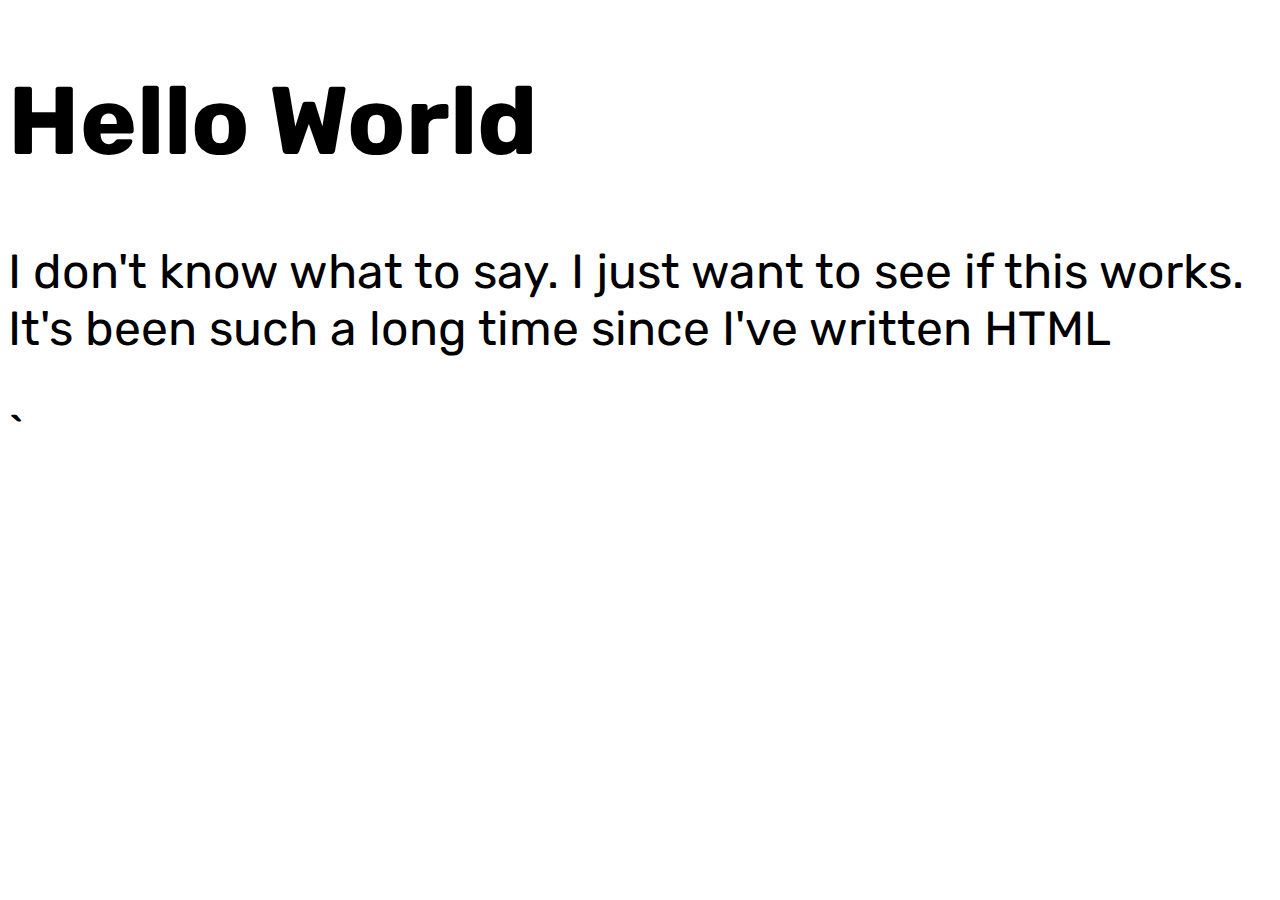
==== index.html @ 03dbe71f "Update index.html" ====
<!DOCTYPE html>
<html>
    <meta charset="utf-8">
    <link rel="stylesheet"
          href="https://fonts.googleapis.com/css?family=Rubik">
    <style>
      body {
        font-family: 'Rubik', serif;
        font-size: 48px;
      }
    </style>
<body>
	<h1>Hello World</h1>
	<p>I don't know what to say. I just want to see if this works. It's been such a long time since I've written HTML</p>
</body>
</html>`
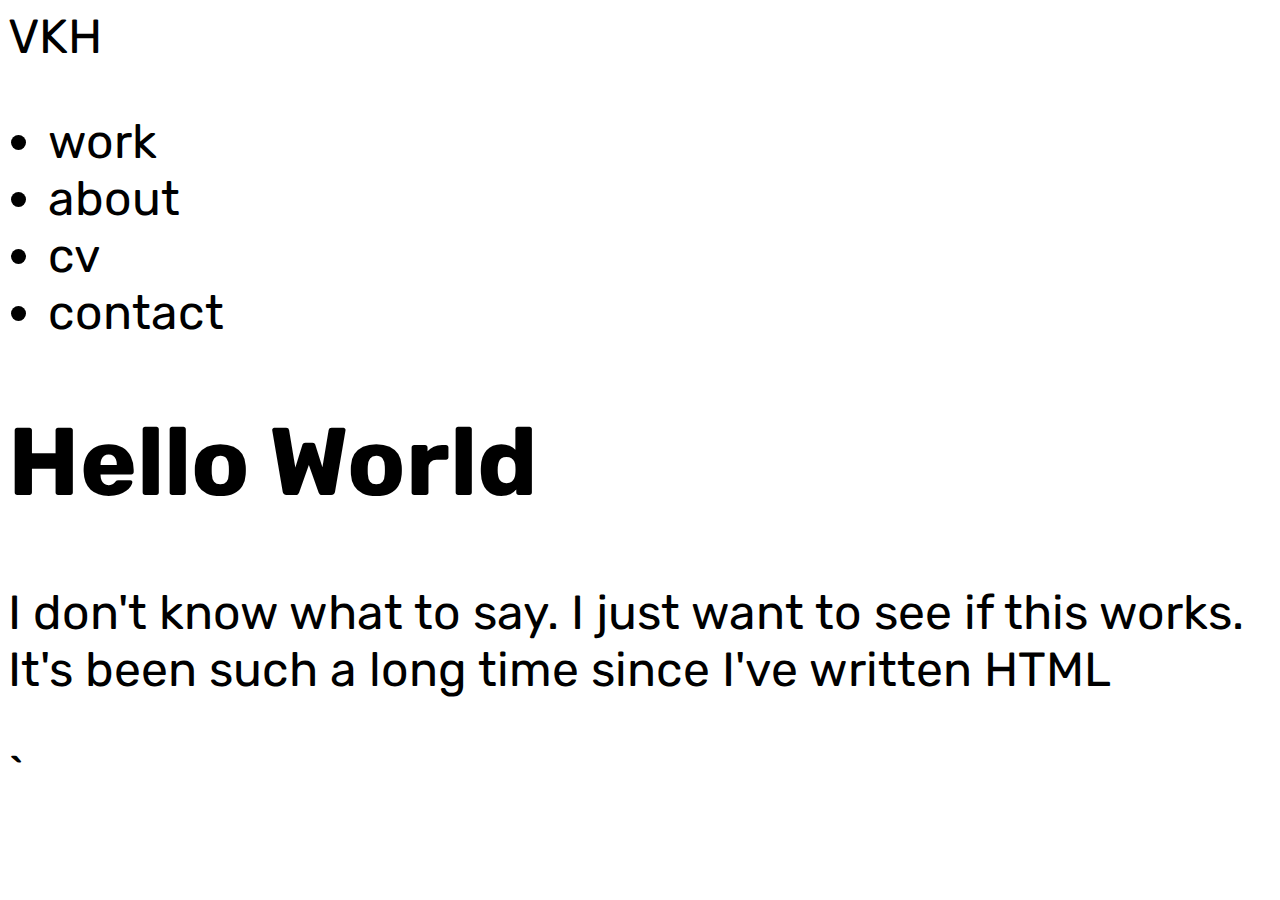
==== commit 17d96b2b: "Update index.html" ====
--- a/index.html
+++ b/index.html
@@ -10,7 +10,21 @@
       }
     </style>
 <body>
-	<h1>Hello World</h1>
-	<p>I don't know what to say. I just want to see if this works. It's been such a long time since I've written HTML</p>
+	<header>
+		<div class="logo">VKH</div>
+		<div>
+			<ul>
+				<li>work</li>
+				<li>about</li>
+				<li>cv</li>
+				<li>contact</li>
+			</ul>
+		</div>
+	</header>
+
+	<div>
+		<h1>Hello World</h1>
+		<p>I don't know what to say. I just want to see if this works. It's been such a long time since I've written HTML</p>
+	</div>
 </body>
 </html>`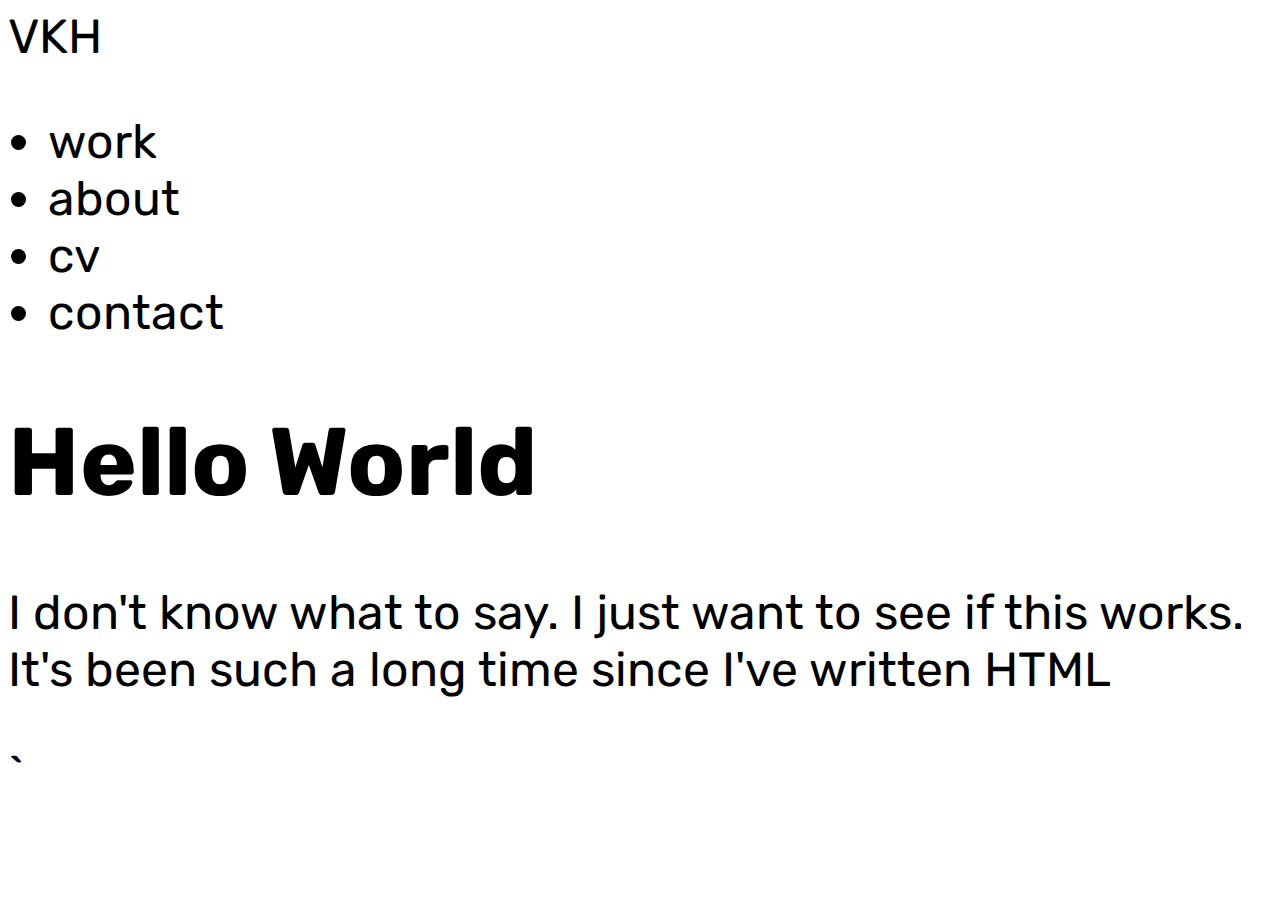
==== commit 93664a10: "Update index.html" ====
--- a/index.html
+++ b/index.html
@@ -8,11 +8,20 @@
         font-family: 'Rubik', serif;
         font-size: 48px;
       }
+
+      .menu-links {
+      	text-size: 1em;
+      }
+
+      .menu-links li, header*{
+      	dispaly: inline-block;
+      	padding: 0.5em;
+      }
     </style>
 <body>
 	<header>
 		<div class="logo">VKH</div>
-		<div>
+		<div class="menu-links">
 			<ul>
 				<li>work</li>
 				<li>about</li>
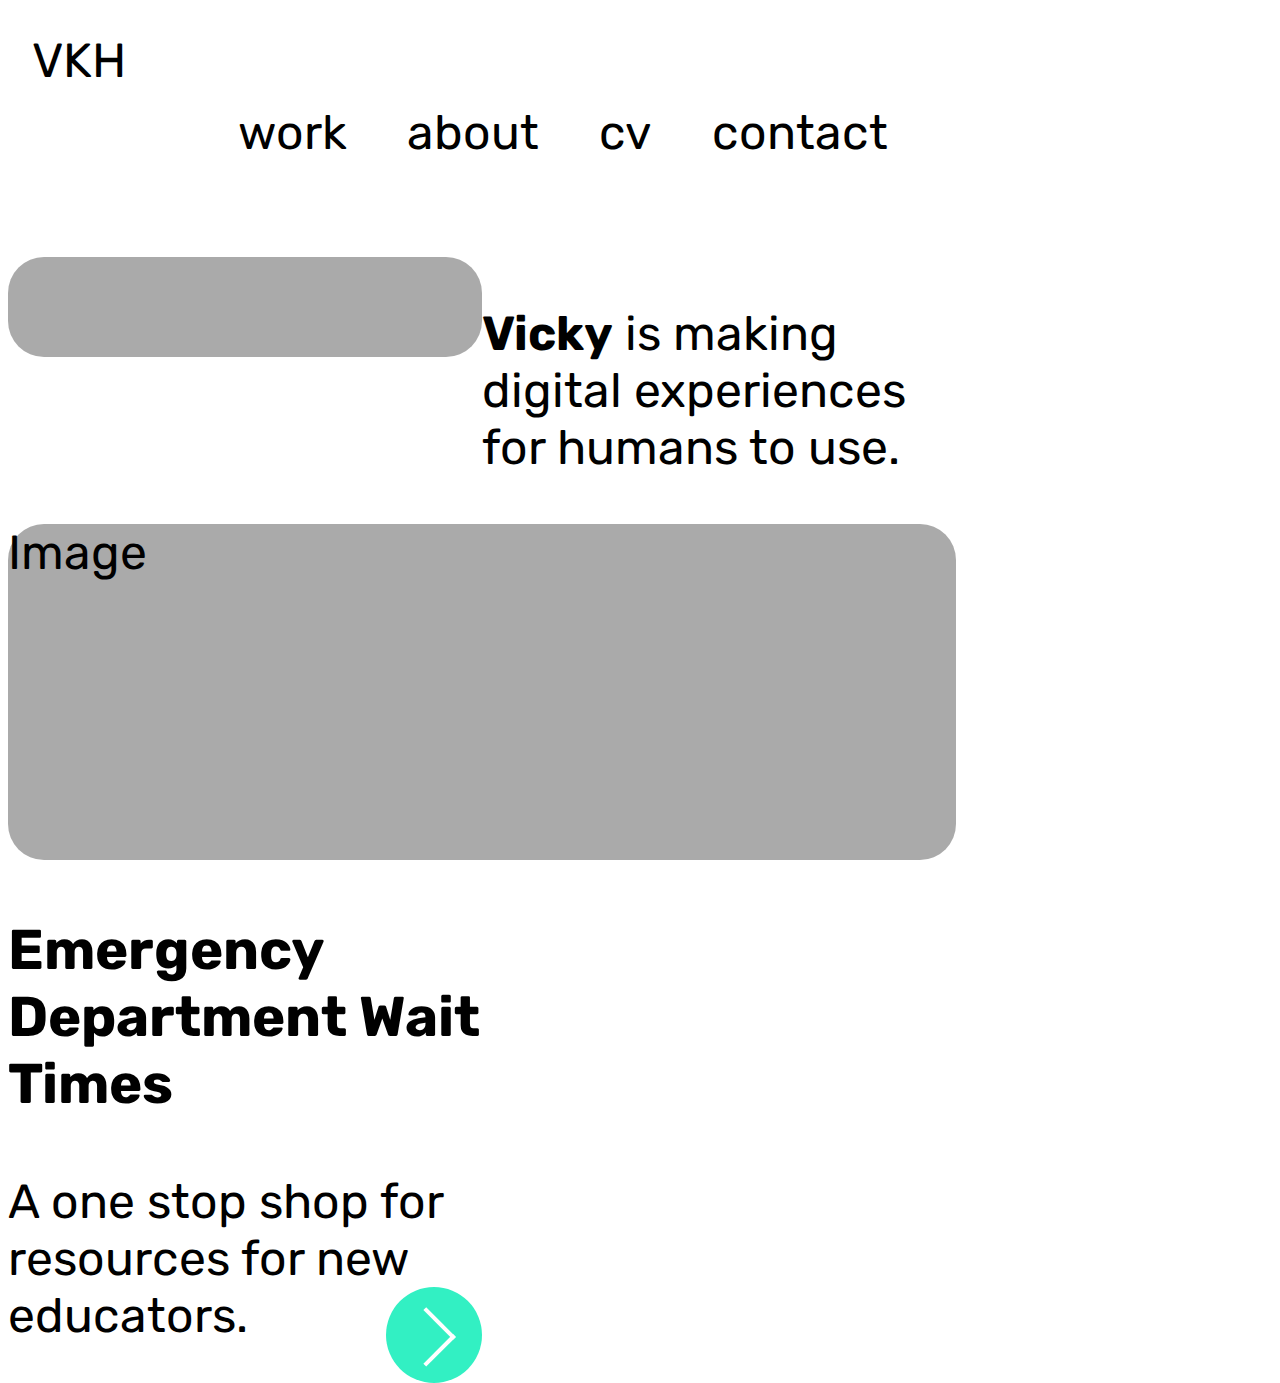
==== commit 043e2c78: "Update index.html" ====
--- a/index.html
+++ b/index.html
@@ -1,25 +1,115 @@
 <!DOCTYPE html>
 <html>
+	<header>
     <meta charset="utf-8">
     <link rel="stylesheet"
-          href="https://fonts.googleapis.com/css?family=Rubik">
+          href="https://fonts.googleapis.com/css?family=Rubik:regular,italic,bold">
+    <script src="https://cdn.jsdelivr.net/npm/bootstrap@5.3.0-alpha3/dist/js/bootstrap.bundle.min.js" integrity="sha384-ENjdO4Dr2bkBIFxQpeoTz1HIcje39Wm4jDKdf19U8gI4ddQ3GYNS7NTKfAdVQSZe" crossorigin="anonymous"></script>
+    <link href="https://cdn.jsdelivr.net/npm/bootstrap@5.3.0-alpha3/dist/css/bootstrap.min.css" rel="stylesheet" integrity="sha384-KK94CHFLLe+nY2dmCWGMq91rCGa5gtU4mk92HdvYe+M/SXH301p5ILy+dN9+nJOZ" crossorigin="anonymous">
     <style>
       body {
-        font-family: 'Rubik', serif;
+        font-family: 'Rubik', sans-serif;
         font-size: 48px;
+      }
+
+      body b {
+      	
+      }
+
+      .header {
+      	display: flex;
+      	flex-direction: row;
+      }
+
+      .container {
+      	width: 75%;
+      }
+
+      .logo {
+      	
       }
 
       .menu-links {
       	text-size: 1em;
       }
 
-      .menu-links li, header*{
-      	dispaly: inline-block;
+      .menu-links li, .header div{
+      	display: inline-block;
       	padding: 0.5em;
       }
-    </style>
+
+      .description {
+      	width: 50%;
+      }
+
+     a {
+	  	display: inline-block;
+	  	border-radius: 50%;
+			}
+
+			a:hover .left, a:hover .top, a:hover .bottom, a:hover .right{
+				background-color: #248FDD;
+			}
+
+			a:hover .left:after, a:hover .top:after, a:hover .bottom:after, a:hover .right:after {
+			  border-top: 4px solid #FFF;
+			  border-right: 4px solid #FFF;
+			  margin-left: 0.7em;
+			}
+
+	    .right {
+			  display: inline-block;
+			  width: 2em;
+			  height: 2em;
+			  /*border: 1px solid #32F0C3;*/
+			  background-color: #32F0C3;
+			  border-radius: 50%;
+			 transition: background-color 1s ease-out;
+			}
+
+			.right:after {
+			  content: '';
+				display: inline-block;
+			  margin-top: 0.6em;
+			  margin-left: 0.4em;
+			  width: 0.8em;
+			  height: 0.8em;
+			  border-top: 4px solid #FFF;
+			  border-right: 4px solid #FFF;
+			  -moz-transform: rotate(45deg);
+			  -webkit-transform: rotate(45deg);
+			  transform: rotate(45deg);
+			  transition: margin-left 0.5s ease-out;
+				}
+
+			.intro {
+				display: flex;
+			}
+
+			#intro-image {
+				height: 100px;
+				width: 50%;
+				display: inline-block;
+			}
+
+			.image-round-box {
+				border-radius: 0.75em;
+				background-color: #AAA;
+			}
+
+			.work  .work-image {
+				height: 7em;
+			}
+
+			.align-right {
+				float: right;
+			}
+
+</style>
+</header>
 <body>
-	<header>
+
+	<div class="header container">
 		<div class="logo">VKH</div>
 		<div class="menu-links">
 			<ul>
@@ -29,11 +119,30 @@
 				<li>contact</li>
 			</ul>
 		</div>
-	</header>
+	</div>
 
-	<div>
-		<h1>Hello World</h1>
-		<p>I don't know what to say. I just want to see if this works. It's been such a long time since I've written HTML</p>
+	<div class="intro container">
+		<div id="intro-image" class="image-round-box"></div>
+		<div class="description">
+			<p><b>Vicky</b> is making digital experiences for humans to use.</p>
+		</div>
 	</div>
+
+	<div class="work container">
+		<div>
+			<div class="image-round-box work-image">Image</div>
+			<div class="description">
+				<h3>Emergency Department Wait Times</h3>
+				A one stop shop for resources for new educators.
+				  <div class="button align-right">
+    				<a href="#">
+      					<span class="right"></span>
+    				</a>
+  				</div>
+			</div>
+		</div>
+	</div>
+
+
 </body>
-</html>`+</html>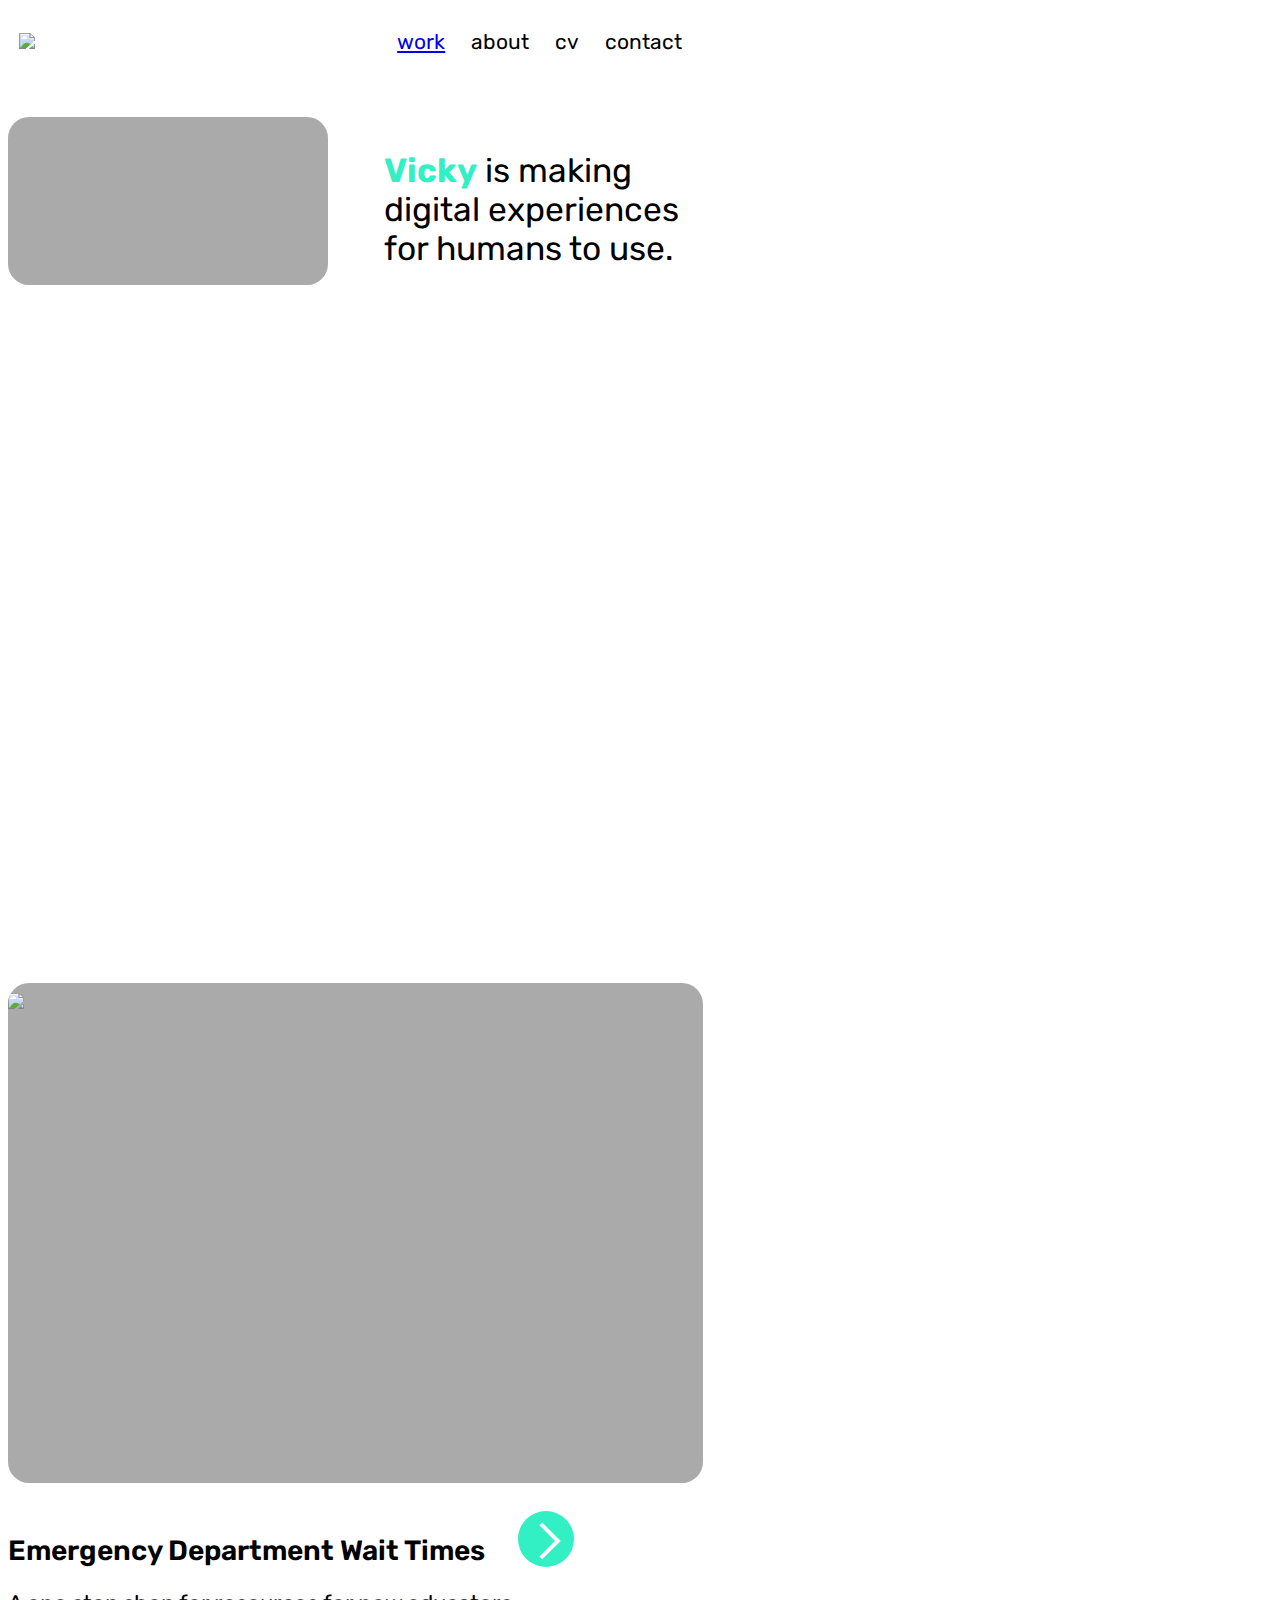
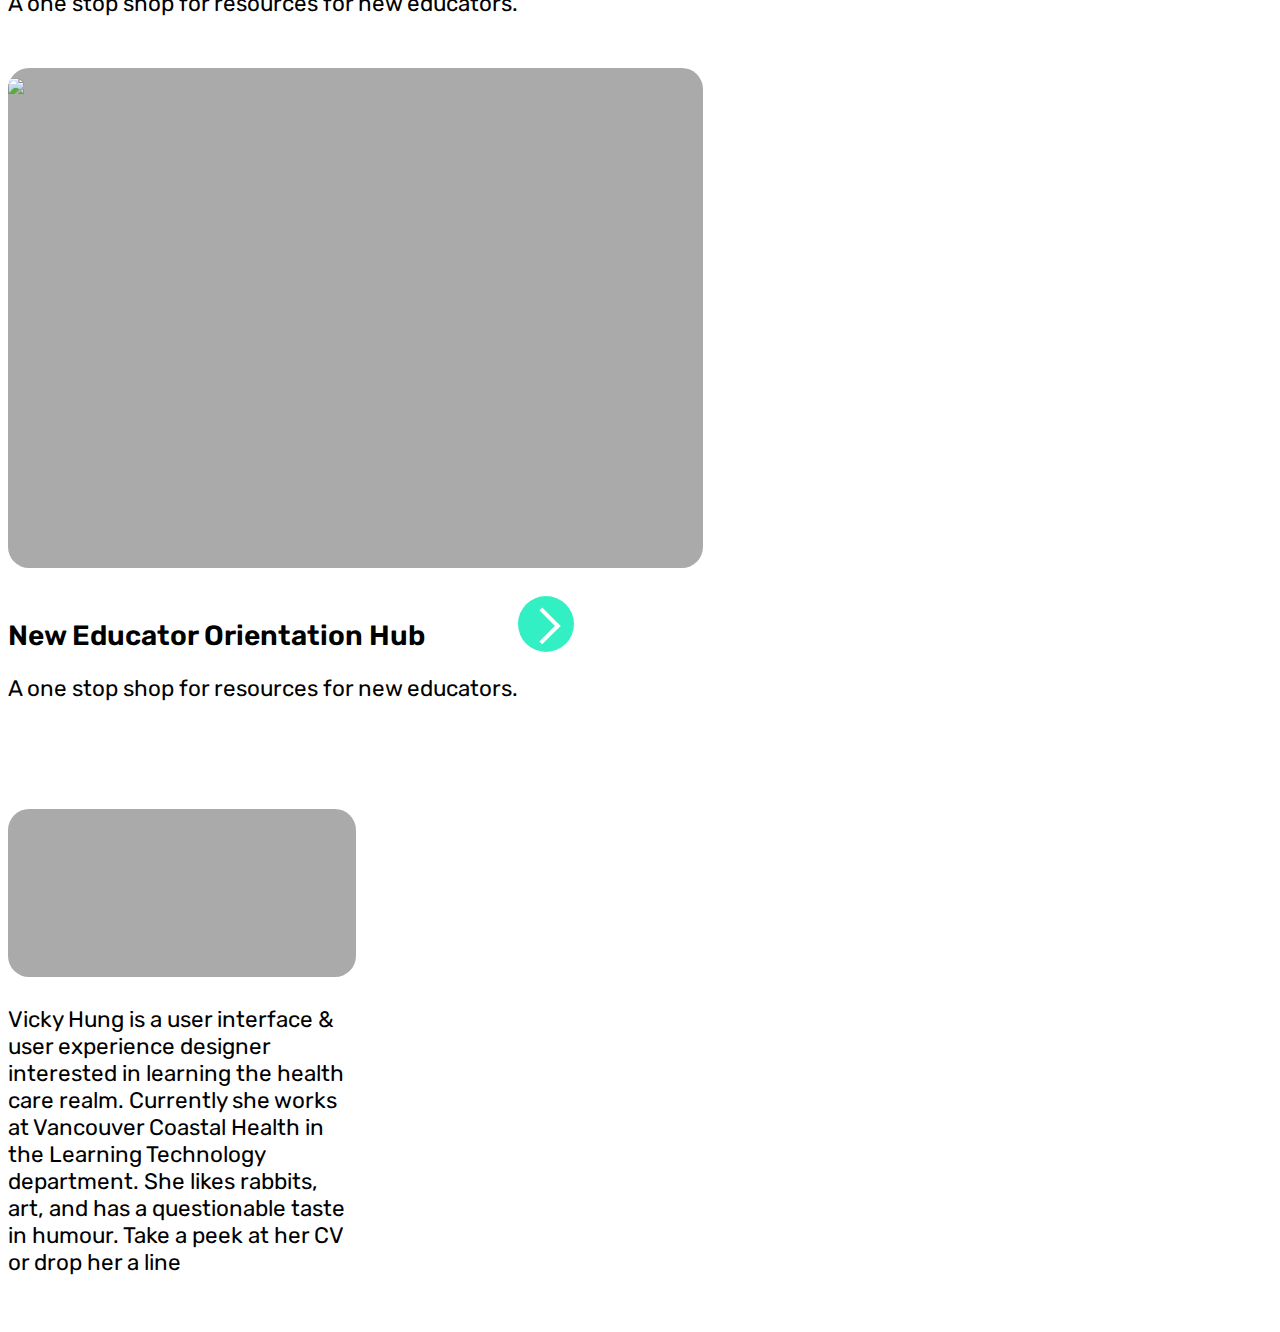
==== commit 761d4e60: "Merge branch 'main' of https://github.com/VickyKH/vickykh.github.io" ====
--- a/index.html
+++ b/index.html
@@ -6,143 +6,72 @@
           href="https://fonts.googleapis.com/css?family=Rubik:regular,italic,bold">
     <script src="https://cdn.jsdelivr.net/npm/bootstrap@5.3.0-alpha3/dist/js/bootstrap.bundle.min.js" integrity="sha384-ENjdO4Dr2bkBIFxQpeoTz1HIcje39Wm4jDKdf19U8gI4ddQ3GYNS7NTKfAdVQSZe" crossorigin="anonymous"></script>
     <link href="https://cdn.jsdelivr.net/npm/bootstrap@5.3.0-alpha3/dist/css/bootstrap.min.css" rel="stylesheet" integrity="sha384-KK94CHFLLe+nY2dmCWGMq91rCGa5gtU4mk92HdvYe+M/SXH301p5ILy+dN9+nJOZ" crossorigin="anonymous">
-    <style>
-      body {
-        font-family: 'Rubik', sans-serif;
-        font-size: 48px;
-      }
-
-      body b {
-      	
-      }
-
-      .header {
-      	display: flex;
-      	flex-direction: row;
-      }
-
-      .container {
-      	width: 75%;
-      }
-
-      .logo {
-      	
-      }
-
-      .menu-links {
-      	text-size: 1em;
-      }
-
-      .menu-links li, .header div{
-      	display: inline-block;
-      	padding: 0.5em;
-      }
-
-      .description {
-      	width: 50%;
-      }
-
-     a {
-	  	display: inline-block;
-	  	border-radius: 50%;
-			}
-
-			a:hover .left, a:hover .top, a:hover .bottom, a:hover .right{
-				background-color: #248FDD;
-			}
-
-			a:hover .left:after, a:hover .top:after, a:hover .bottom:after, a:hover .right:after {
-			  border-top: 4px solid #FFF;
-			  border-right: 4px solid #FFF;
-			  margin-left: 0.7em;
-			}
-
-	    .right {
-			  display: inline-block;
-			  width: 2em;
-			  height: 2em;
-			  /*border: 1px solid #32F0C3;*/
-			  background-color: #32F0C3;
-			  border-radius: 50%;
-			 transition: background-color 1s ease-out;
-			}
-
-			.right:after {
-			  content: '';
-				display: inline-block;
-			  margin-top: 0.6em;
-			  margin-left: 0.4em;
-			  width: 0.8em;
-			  height: 0.8em;
-			  border-top: 4px solid #FFF;
-			  border-right: 4px solid #FFF;
-			  -moz-transform: rotate(45deg);
-			  -webkit-transform: rotate(45deg);
-			  transform: rotate(45deg);
-			  transition: margin-left 0.5s ease-out;
-				}
-
-			.intro {
-				display: flex;
-			}
-
-			#intro-image {
-				height: 100px;
-				width: 50%;
-				display: inline-block;
-			}
-
-			.image-round-box {
-				border-radius: 0.75em;
-				background-color: #AAA;
-			}
-
-			.work  .work-image {
-				height: 7em;
-			}
-
-			.align-right {
-				float: right;
-			}
-
-</style>
-</header>
+		<link href="stylesheet.css" rel="stylesheet"/>
+		<link rel="stylesheet" href="https://cdnjs.cloudflare.com/ajax/libs/animate.css/4.1.1/animate.min.css"/>
+	</header>
 <body>
 
 	<div class="header container">
-		<div class="logo">VKH</div>
+		<div class="logo"><img src="assets/Logo.svg" /></div>
 		<div class="menu-links">
 			<ul>
-				<li>work</li>
+				<li><a href="index.html">work</a></li>
 				<li>about</li>
 				<li>cv</li>
-				<li>contact</li>
+				<li id="contact">contact</li>
 			</ul>
 		</div>
 	</div>
 
-	<div class="intro container">
+	<div class="intro container" id="intro">
 		<div id="intro-image" class="image-round-box"></div>
-		<div class="description">
+		<div class="description animate__animated animate__fadeIn">
 			<p><b>Vicky</b> is making digital experiences for humans to use.</p>
 		</div>
 	</div>
 
-	<div class="work container">
+	<div class="work container" id="work">
 		<div>
-			<div class="image-round-box work-image">Image</div>
+			<div class="image-round-box work-image"><img src="work/neo/Intro.png" /></div>
 			<div class="description">
-				<h3>Emergency Department Wait Times</h3>
-				A one stop shop for resources for new educators.
-				  <div class="button align-right">
-    				<a href="#">
-      					<span class="right"></span>
-    				</a>
+                <div>
+				    <h2>Emergency Department Wait Times</h2>
+				    <p>A one stop shop for resources for new educators.</p>
+                </div>
+				<div class="button align-right">
+    				<a href="edwait.html"><span class="right"></span></a>
   				</div>
-			</div>
+
+		      </div>
+		</div>
+
+		<div>
+			<div class="image-round-box work-image"><img src="work/neo/Intro.png" /></div>
+			<div class="description">
+								<div>
+						<h2>New Educator Orientation Hub</h2>
+						<p>A one stop shop for resources for new educators.</p>
+								</div>
+				<div class="button align-right">
+						<a href="neo.html"><span class="right"></span></a>
+					</div>
+
+					</div>
 		</div>
 	</div>
 
+<div class="about container" id="about">
+	<div id="intro-image" class="image-round-box"></div>
+		<div class="description">
+			<p>Vicky Hung is a user interface & user experience designer interested in learning the health care realm. Currently she works at Vancouver Coastal Health in the Learning Technology department.
+She likes rabbits, art, and has a questionable taste in humour.
+
+Take a peek at her CV
+or drop her a line
+
+		</div>
+	</div>
+</div>
 
 </body>
-</html>+</html>
--- a/stylesheet.css
+++ b/stylesheet.css
@@ -0,0 +1,275 @@
+
+  body {
+    font-family: 'Rubik', sans-serif;
+    font-size: 36px;
+  }
+
+  body b {
+    color: #32F0C3;
+    transition: color 1s ease-out;
+  }
+
+  body b:hover {
+    color: #248FDD;
+  }
+
+  .header {
+    display: flex;
+    flex-direction: row;
+    font-size: 0.75em;
+  }
+
+  .container {
+    width: 55%;
+    margin-bottom: 2em;
+  }
+
+  .logo {
+    margin-right: auto;
+    margin-top: auto;
+    margin-bottom: auto;
+  }
+
+  .logo img{
+    height: 0.75em;
+    align: bottom;
+  }
+
+  .menu-links {
+    justify-content: right;
+  }
+
+  .menu-links li, .header div{
+    display: inline-block;
+    padding: 0.5em;
+  }
+
+  .menu-links ul {
+    margin: 0;
+  }
+
+
+
+  .about .description {
+    width: 50%;
+  }
+
+ a {
+  display: inline-block;
+  border-radius: 50%;
+  }
+
+  a:hover .left, a:hover .top, a:hover .bottom, a:hover .right{
+    background-color: #248FDD;
+  }
+
+  a:hover .left:after, a:hover .top:after, a:hover .bottom:after, a:hover .right:after {
+    border-top: 4px solid #FFF;
+    border-right: 4px solid #FFF;
+    margin-left: 0.7em;
+  }
+
+  .right {
+    display: inline-block;
+    width: 2em;
+    height: 2em;
+    /*border: 1px solid #32F0C3;*/
+    background-color: #32F0C3;
+    border-radius: 50%;
+   transition: background-color 1s ease-out;
+   align: right;
+  }
+
+  .right:after {
+    content: '';
+    display: inline-block;
+    margin-top: 0.6em;
+    margin-left: 0.4em;
+    width: 0.8em;
+    height: 0.8em;
+    border-top: 4px solid #FFF;
+    border-right: 4px solid #FFF;
+    -moz-transform: rotate(45deg);
+    -webkit-transform: rotate(45deg);
+    transform: rotate(45deg);
+    transition: margin-left 0.5s ease-out;
+    }
+
+
+  #intro {
+    display: flex;
+    height: 90vh;
+  }
+
+  #intro .description {
+    font-size: 1.5em;
+    width: 50%;
+  }
+
+  #intro-image {
+    height: 6em;
+    width: 50%;
+    display: inline-block;
+    margin-right: 2em;
+  }
+
+  .image-round-box {
+    border-radius: 0.75em;
+    background-color: #AAA;
+  }
+
+  .image-full {
+    background-color: #AAA;
+    left: 50%;
+    margin-left: -50vw;
+    margin-right: -50vw;
+    max-width: 100vw;
+    position: relative;
+    right: 50%;
+    width: 100vw;
+  }
+
+  div.work-image {
+    height: 500px;
+  }
+
+/* https://blog.hubspot.com/website/video-background-css */
+
+  div.work-video {
+    height: 1000px;
+    overflow: hidden;
+  }
+
+  .work-video video {
+    width: 100vw;
+    height: 100vh;
+    object-fit: cover;
+    left: 0;
+    right: 0;
+    top: 0;
+    bottom: 0;
+
+  }
+
+  .work .description {
+    display: flex;
+    padding-top: 1em;
+    padding-bottom: 1em;
+    width: 100%;
+    padding-right: 0;
+  }
+
+  h2 {
+    font-size: 1.25em;
+    font-weight: 600;
+  }
+
+
+  .description h2 {
+    font-size: 1em;
+    font-weight: 600;
+  }
+
+  .description p {
+    font-size: 0.8em;
+  }
+
+
+  /* Project */
+.project-intro h1 {
+  font-size: 1.5em;
+  font-weight: 600;
+  padding-top: 1rem;
+  padding-bottom: 1rem;
+}
+
+.work-image {
+  overflow: hidden;
+}
+
+.work-image img {
+  width: 100%;
+}
+
+.work-details {
+  font-size: 0.75em;
+}
+
+.work-details div {
+  padding: 0.5em;
+  border-right: 1px solid #000;
+}
+
+  .column {
+    display: inline-flex;
+    width: 100%;
+  }
+
+  .column .col-4 {
+    width: 25%;
+  }
+
+  .column .col-3 {
+    width: 33.33%;
+  }
+
+  .column .col-2 {
+    width: 50%;
+  }
+
+  .align-center {
+    text-align: center;
+  }
+
+  button.pill {
+    background-color: #EFF4FF;
+    border: none;
+    color: #2557D6;
+    padding: 10px 20px;
+    text-align: center;
+    text-decoration: none;
+    display: inline-block;
+    margin-right: 13px;
+    margin-left: -1px;
+    margin-bottom: 10px;
+    border-radius: 100px;
+  }
+
+
+
+
+  /* Extra small devices (phones, 600px and down) */
+  @media only screen and (max-width: 600px) {
+    body {
+      font-size: 24px;
+    }
+
+    .container {
+      width: 100%;
+    }
+  }
+
+  /* Small devices (portrait tablets and large phones, 600px and up) */
+  @media only screen and (min-width: 600px) {
+    body {
+      font-size: 28px;
+    }
+
+    .container {
+      width: 75%;
+    }
+  }
+  /* Medium devices (landscape tablets, 768px and up) */
+  @media only screen and (min-width: 768px) {
+    .container {
+      width: 55%;
+    }
+
+  }
+
+
+  /* Large devices (laptops/desktops, 992px and up) */
+  @media only screen and (min-width: 992px) {...}
+
+  /* Extra large devices (large laptops and desktops, 1200px and up) */
+  @media only screen and (min-width: 1200px) {...}
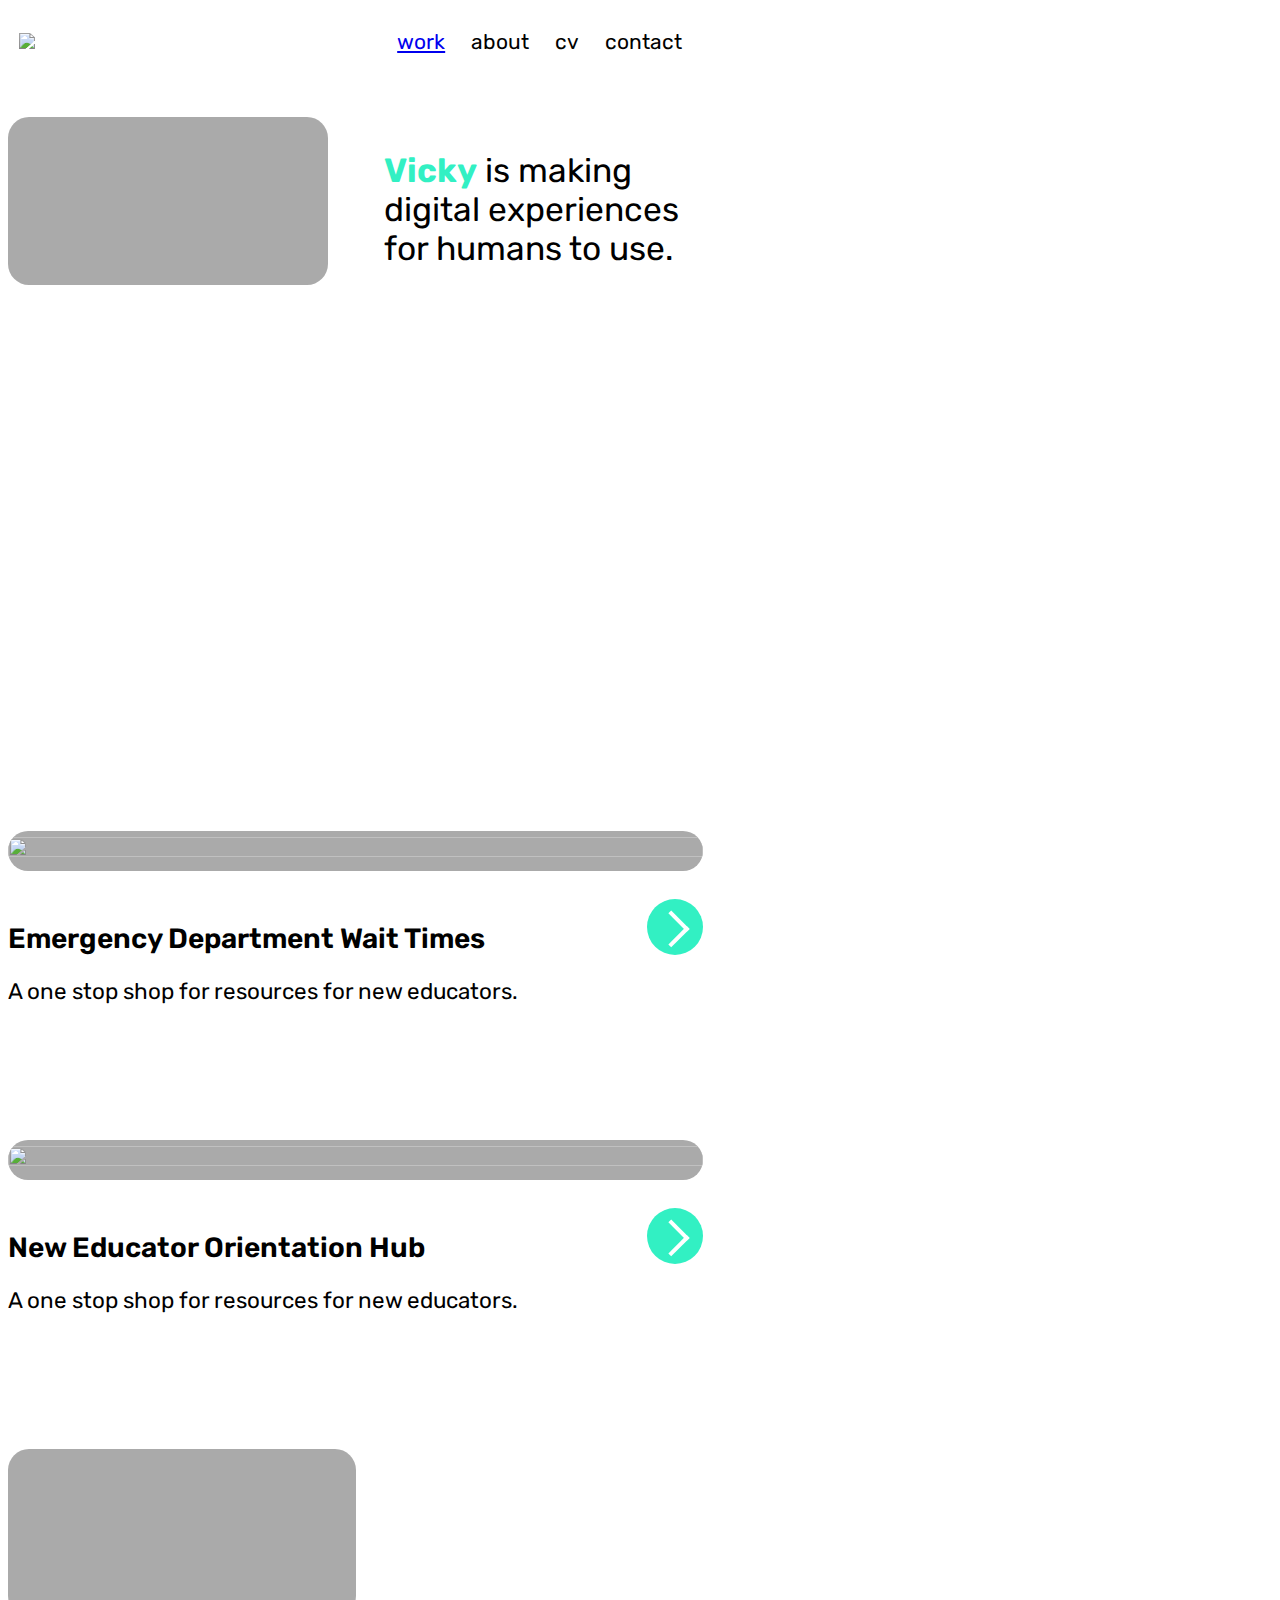
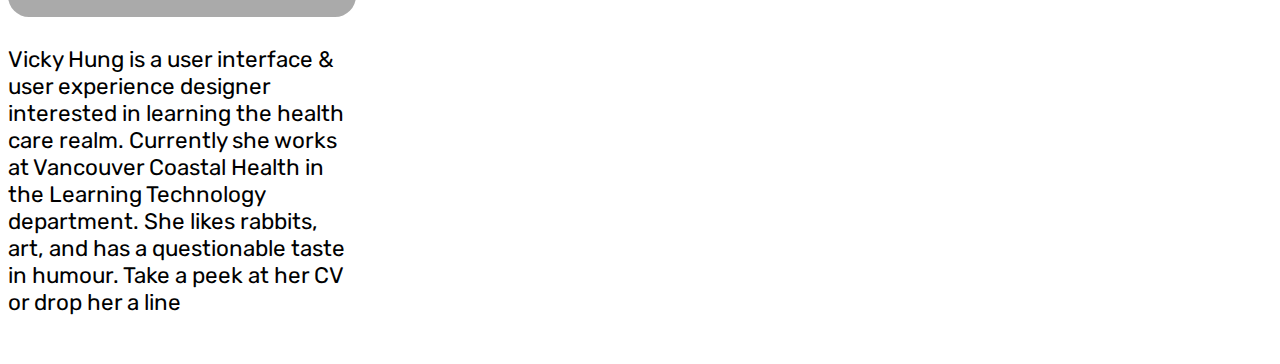
==== commit 3b435760: "Site updates" ====
--- a/index.html
+++ b/index.html
@@ -31,33 +31,31 @@
 	</div>
 
 	<div class="work container" id="work">
-		<div>
-			<div class="image-round-box work-image"><img src="work/neo/Intro.png" /></div>
+		<a href="edwait.html" class="workBox">
+			<div class="image-round-box imgBox_Fill"><img src="work/neo/Intro.png" /></div>
 			<div class="description">
-                <div>
+          <div>
 				    <h2>Emergency Department Wait Times</h2>
 				    <p>A one stop shop for resources for new educators.</p>
-                </div>
+          </div>
 				<div class="button align-right">
-    				<a href="edwait.html"><span class="right"></span></a>
-  				</div>
+    			<span class="right"></span>
+  			</div>
+			</div>
+		</a>
 
-		      </div>
-		</div>
-
-		<div>
-			<div class="image-round-box work-image"><img src="work/neo/Intro.png" /></div>
+		<a href="neo.html" class="workBox">
+			<div class="image-round-box imgBox_Fill"><img src="work/neo/Intro.png" /></div>
 			<div class="description">
-								<div>
+				<div>
 						<h2>New Educator Orientation Hub</h2>
 						<p>A one stop shop for resources for new educators.</p>
-								</div>
+				</div>
 				<div class="button align-right">
-						<a href="neo.html"><span class="right"></span></a>
-					</div>
-
-					</div>
-		</div>
+						<span class="right"></span>
+				</div>
+			</div>
+		</a>
 	</div>
 
 <div class="about container" id="about">
--- a/stylesheet.css
+++ b/stylesheet.css
@@ -49,27 +49,60 @@
   }
 
 
+.about {
+
+  margin-top: 3rem;
+  margin-bottom: 3rem;
+}
 
   .about .description {
     width: 50%;
-  }
-
- a {
-  display: inline-block;
-  border-radius: 50%;
-  }
-
-  a:hover .left, a:hover .top, a:hover .bottom, a:hover .right{
-    background-color: #248FDD;
-  }
-
-  a:hover .left:after, a:hover .top:after, a:hover .bottom:after, a:hover .right:after {
+
+  }
+
+
+  a.workBox {
+    display: block;
+    color: #000;
+    text-decoration: none;
+    margin-top: 3em;
+    margin-bottom: 3em;
+  }
+
+  a.workBox .image-round-box {
+    overflow: hidden;
+    transition: box-shadow 1s ease-out;
+  }
+
+  a.workBox:hover .image-round-box {
+    -webkit-box-shadow:0px 0px 55px 0.5rem rgba(110,110,110,0.3);
+    -moz-box-shadow: 0px 0px 55px 0.5rem rgba(110,110,110,0.3);
+    box-shadow: 0px 0px 55px 0.5rem rgba(110,110,110,0.3);
+    /* animation: pulse 1s ease-in-out infinite; */
+  }
+
+
+  a.workBox img {
+    content: cover;
+    transition: transform 0.5s ease-out;
+  }
+
+  a.workBox:hover img {
+    transform: scale(1.05);
+  }
+
+  a.workBox:hover .right {
+    background-color:;
+  }
+
+  a.workBox:hover .right:after {
     border-top: 4px solid #FFF;
     border-right: 4px solid #FFF;
     margin-left: 0.7em;
   }
 
-  .right {
+  a.workBox .right {
+    background-color: #248FDD;
     display: inline-block;
     width: 2em;
     height: 2em;
@@ -77,10 +110,10 @@
     background-color: #32F0C3;
     border-radius: 50%;
    transition: background-color 1s ease-out;
-   align: right;
-  }
-
-  .right:after {
+   float: right;
+  }
+
+  a.workBox .right:after {
     content: '';
     display: inline-block;
     margin-top: 0.6em;
@@ -98,7 +131,7 @@
 
   #intro {
     display: flex;
-    height: 90vh;
+    height: 70vh;
   }
 
   #intro .description {
@@ -153,6 +186,7 @@
 
   .work .description {
     display: flex;
+    justify-content: space-between;
     padding-top: 1em;
     padding-bottom: 1em;
     width: 100%;
@@ -183,12 +217,18 @@
   padding-bottom: 1rem;
 }
 
-.work-image {
+.imgBox_Fill img, .imgBox_Fit img {
+  width: 100%;
+  height: 100%;
   overflow: hidden;
 }
 
-.work-image img {
-  width: 100%;
+.work-image img, .imgBox_Fill img {
+  object-fit: cover;
+}
+
+.imgBox_Fit img {
+  object-fit: contain;
 }
 
 .work-details {
